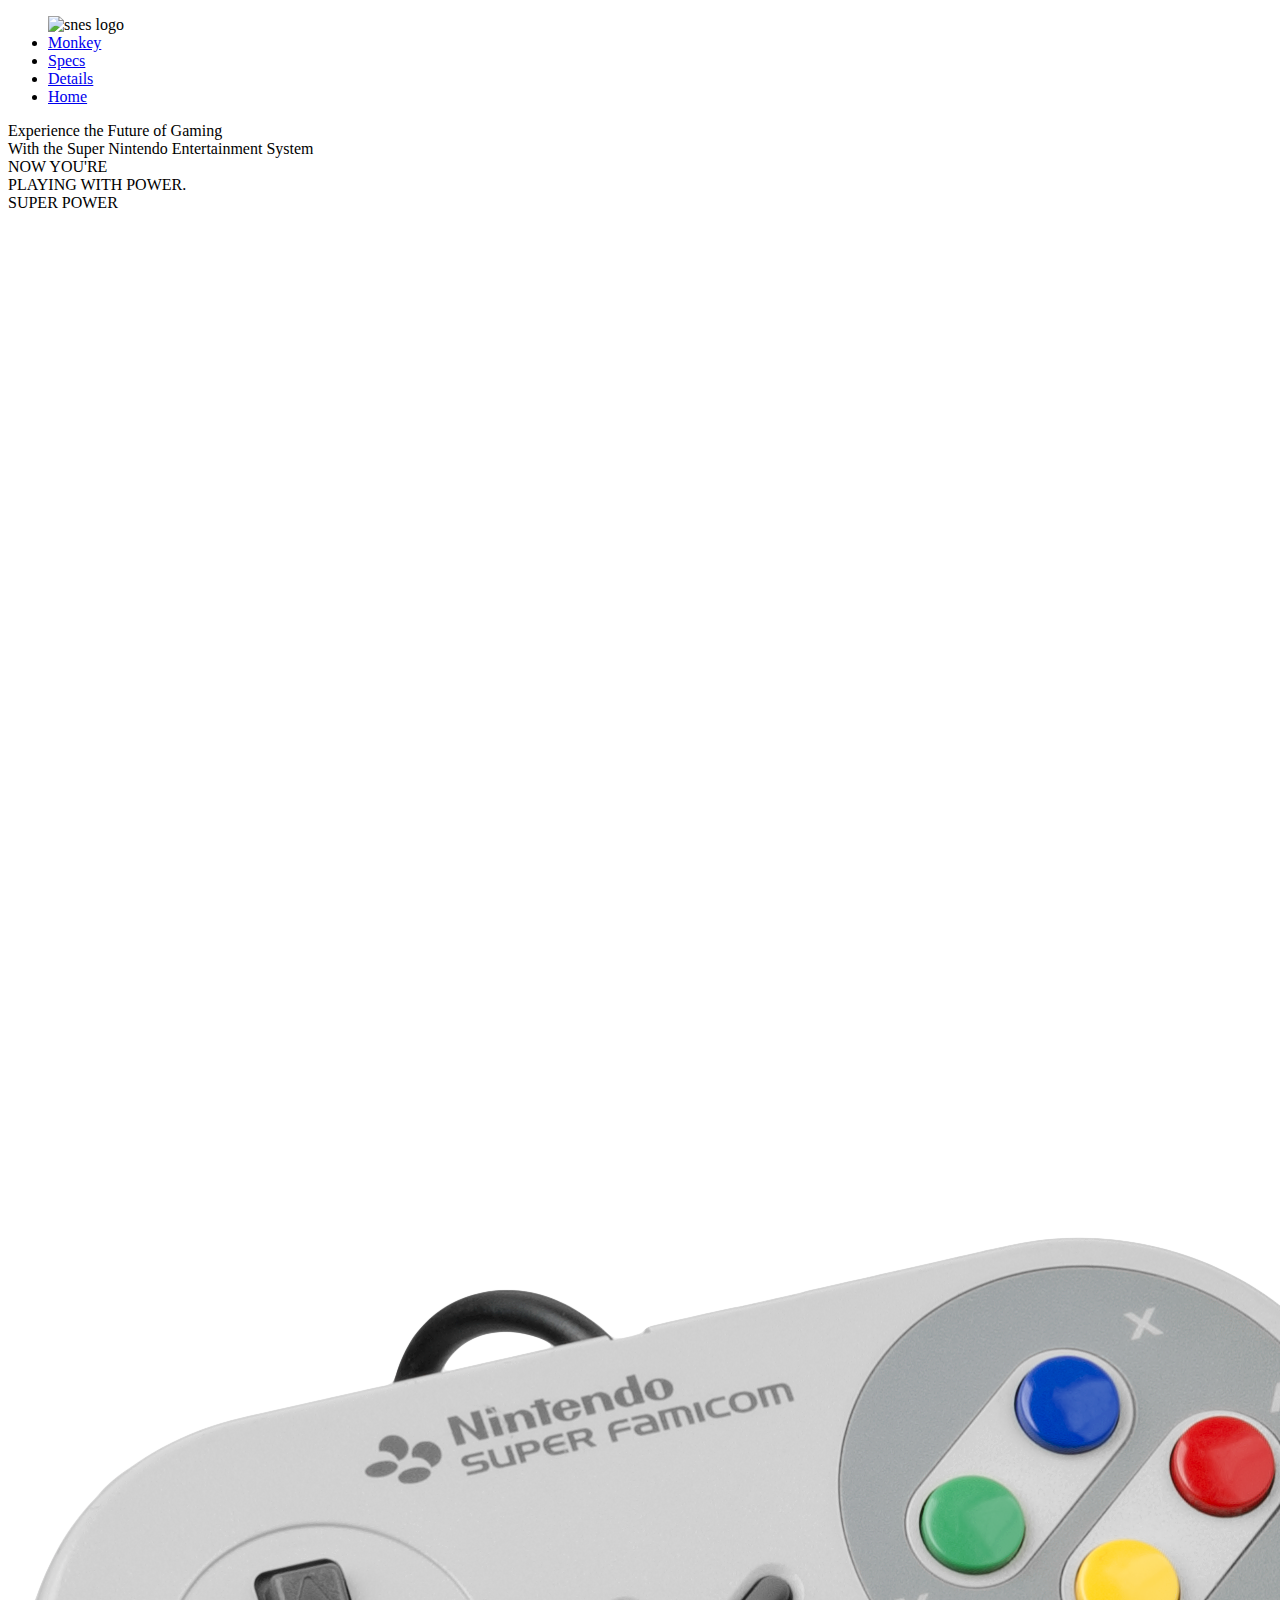
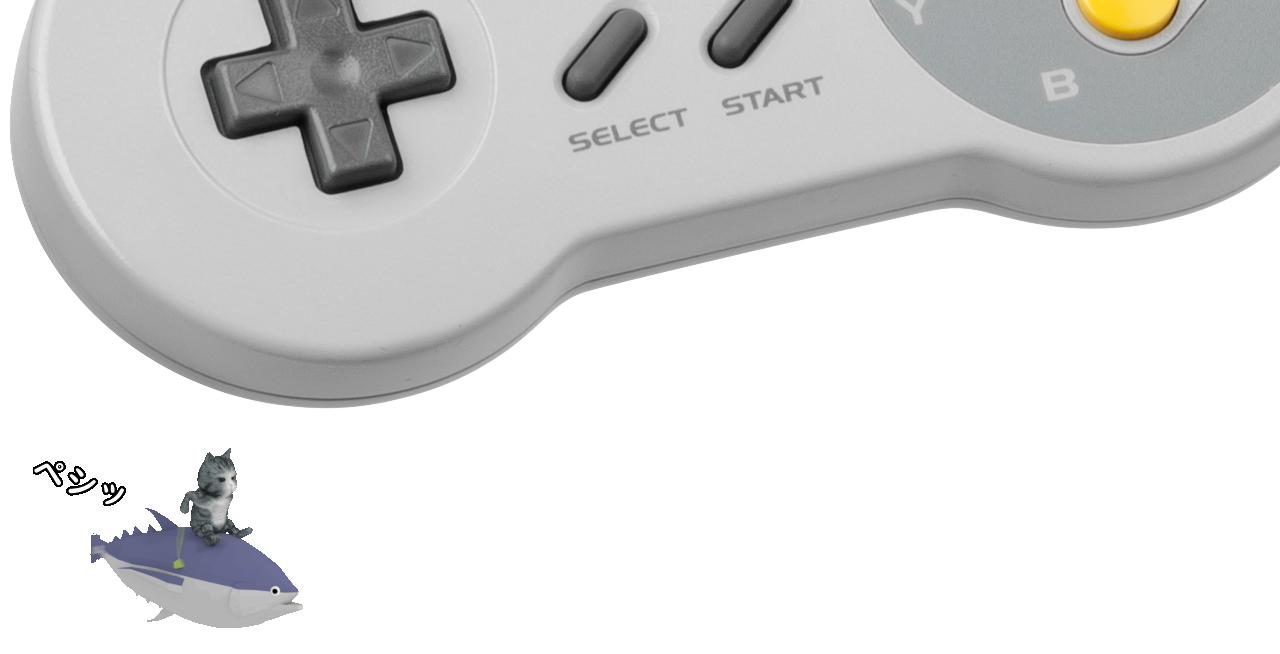
==== Produktsida/index.html @ 7cf37a58 "Add files via upload" ====
<!DOCTYPE html>
<html lang="sv">
<head>
<title>Mainpage</title>
<link href="produktsida.css" rel="stylesheet" type="text/css">
<meta charset="utf-8">
</head>
<body>

    <ul>
        <img src="https://upload.wikimedia.org/wikipedia/commons/e/e5/Super_Nintendo_logo.png" alt="snes logo" width="233" height="auto" id="logo">
        <li><a href="produktsida4.html" id="btnmke">Monkey</a></li>
        <li><a href="produktsida3.html" id="btnimg">Specs</a></li>
        <li><a href="produktsida2.html" id="btndtl">Details</a></li>
        <li><a href="produktsida1.html" id="btnhme">Home</a></li>
    </ul>

    <div id="featured">

        <div class="centered1"> Experience the Future of Gaming</div>
        <div class="centered12"> With the Super Nintendo Entertainment System</div>
        <div class="centered2"> NOW YOU'RE </div>
        <div class="centered3"> PLAYING WITH POWER. </div>
        <div class="centered4"> SUPER POWER </div>
        <img src="img/75-756784_nintendo-super-famicom-set-fl-super-nintendo.png" id="snes" />
        <img src="img/AW3905249_06.gif" id="cat" />
        
    </div>

</body>
</html>
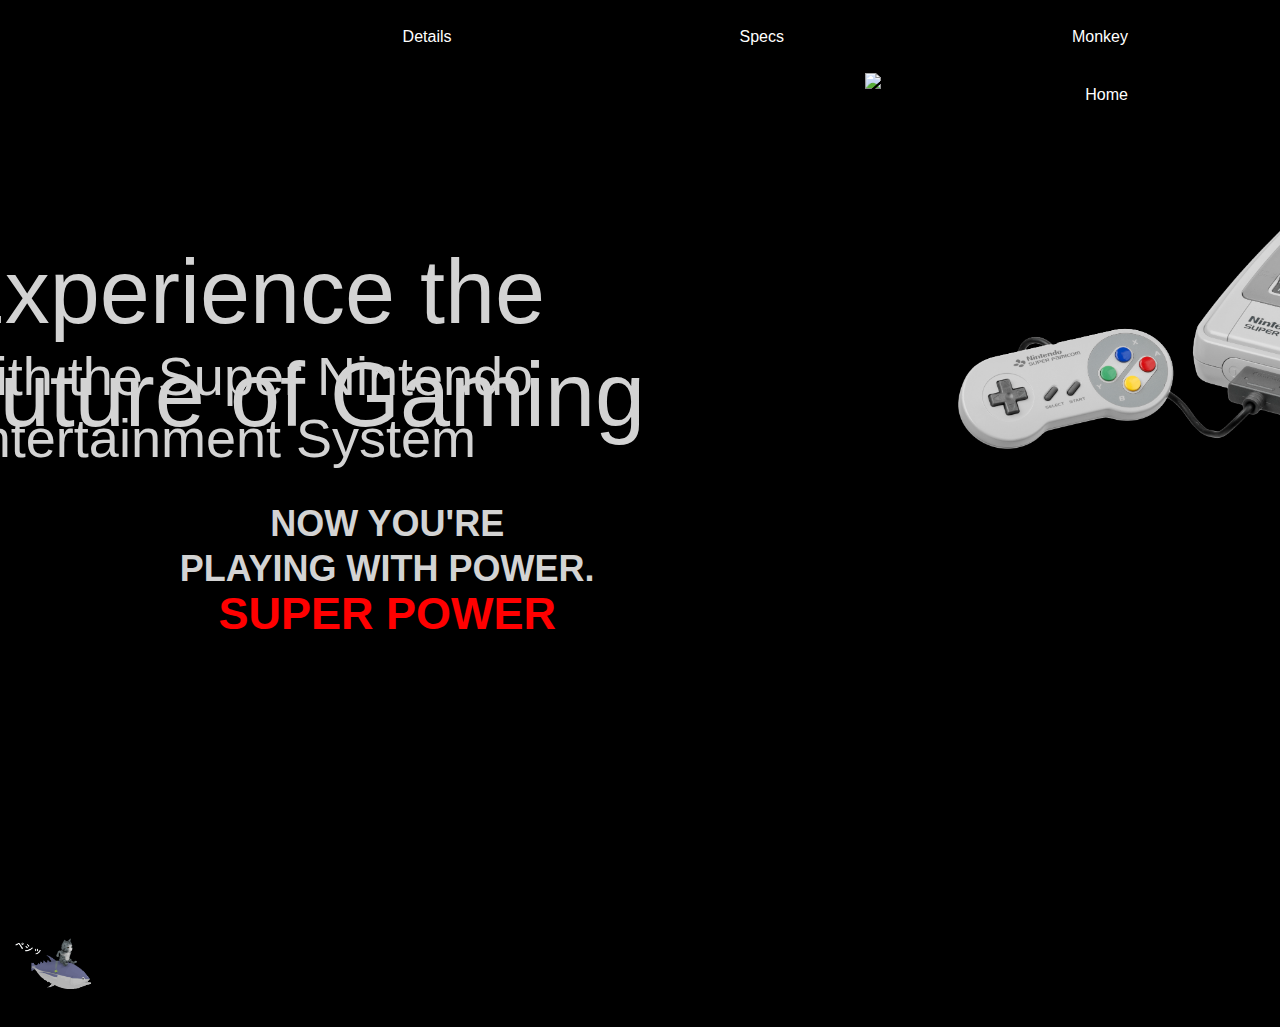
==== commit 51bc718c: "Add files via upload" ====
--- a/Produktsida/index.html
+++ b/Produktsida/index.html
@@ -7,24 +7,24 @@
 </head>
 <body>
 
-    <ul>
-        <img src="https://upload.wikimedia.org/wikipedia/commons/e/e5/Super_Nintendo_logo.png" alt="snes logo" width="233" height="auto" id="logo">
-        <li><a href="produktsida4.html" id="btnmke">Monkey</a></li>
-        <li><a href="produktsida3.html" id="btnimg">Specs</a></li>
-        <li><a href="produktsida2.html" id="btndtl">Details</a></li>
-        <li><a href="produktsida1.html" id="btnhme">Home</a></li>
-    </ul>
+
+        <ul>
+            <li><a href="produktsida4.html" id="btnmke">Monkey</a></li>
+            <li><a href="produktsida3.html" id="btnimg">Specs</a></li>
+            <li><a href="produktsida2.html" id="btndtl">Details</a></li>
+            <li><a href="index.html" id="btnhme">Home</a></li>
+            <li><img src="https://upload.wikimedia.org/wikipedia/commons/e/e5/Super_Nintendo_logo.png" alt="snes logo" width="233" height="auto" id="logo"/></li>
+        </ul>
+
 
     <div id="featured">
-
         <div class="centered1"> Experience the Future of Gaming</div>
         <div class="centered12"> With the Super Nintendo Entertainment System</div>
         <div class="centered2"> NOW YOU'RE </div>
         <div class="centered3"> PLAYING WITH POWER. </div>
         <div class="centered4"> SUPER POWER </div>
-        <img src="img/75-756784_nintendo-super-famicom-set-fl-super-nintendo.png" id="snes" />
-        <img src="img/AW3905249_06.gif" id="cat" />
-        
+        <img src="img/75-756784_nintendo-super-famicom-set-fl-super-nintendo.png" alt="snes console" id="snes" />
+        <img src="img/AW3905249_06.gif" alt="cat" id="cat" />
     </div>
 
 </body>
--- a/Produktsida/produktsida.css
+++ b/Produktsida/produktsida.css
@@ -0,0 +1,158 @@
+body{
+  background-color: black;
+}
+
+
+ul {
+  list-style-type: none;
+  margin: 0;
+  padding: 0;
+  overflow: hidden;
+  background-color: black;
+}
+
+li {
+  float: right;
+}
+
+li a {
+  display: block;
+  color: white;
+  text-align: center;
+  padding: 20px 16px;
+  text-decoration: none;
+  padding-left: 16vh;
+  padding-right: 16vh;
+  font-family:Verdana, Geneva, Tahoma, sans-serif;
+  }
+
+
+
+#btnimg:hover {
+  background-color: #007243;
+  color:black;
+}
+
+#btndtl:hover {
+  background-color: #F7BA0B;
+  color:black;
+}
+
+#btnhme:hover{
+
+  background-color: #C1121C;
+  color:black;
+}
+
+#btnmke:hover{
+  background-color: #00387b;
+  color:black;
+}
+
+.centered {
+  position:absolute;
+  font-size: 3vh;
+  font-family:'Gill Sans', 'Gill Sans MT', Calibri, 'Trebuchet MS', sans-serif;
+  color:white;
+  top: 50%;
+  left: 35%;
+  transform: translate(-50%, -50%);
+}
+
+.centered1 {
+  position:absolute;
+  font-size: 10vh;
+  font-family: Impact, Haettenschweiler, 'Arial Narrow Bold', sans-serif;
+  color:lightgray;
+  top: 25%;
+  left: 30%;
+  transform: translate(-50%, -50%);
+}
+
+.centered12 {
+  position:absolute;
+  font-size: 6vh;
+  font-family: Impact, Haettenschweiler, 'Arial Narrow Bold', sans-serif;
+  color:lightgray;
+  top: 32%;
+  left: 30%;
+  transform: translate(-50%, -50%);
+}
+
+.centered2 {
+  font-family:Verdana, Geneva, Tahoma, sans-serif;
+  font-weight: bold;
+  position:absolute;
+  font-size: 4vh;
+  color:lightgray ;
+  top: 45%;
+  left: 30%;
+  transform: translate(-50%, -50%);
+}
+
+.centered3 {
+  font-family:Verdana, Geneva, Tahoma, sans-serif;
+  font-weight: bold;
+  position:absolute;
+  font-size: 4vh;
+  color:lightgray ;
+  top: 50%;
+  left: 30%;
+  transform: translate(-50%, -50%);
+}
+
+.centered4 {
+  font-family:Verdana, Geneva, Tahoma, sans-serif;
+  font-weight: bold;
+  position:absolute;
+  font-size: 5vh;
+  color:red;
+  top: 55%;
+  left: 30%;
+  transform: translate(-50%, -50%);
+}
+
+
+/* Images */
+
+#logo{
+  margin-top: 7px;
+}
+
+#featured{
+  margin-top: -5px;
+  width: 100%;
+  height: 100vh;
+  background-image:url(https://i.pinimg.com/originals/f1/cb/0e/f1cb0e6ea717ecda79933469efbfb5f9.gif );
+  position:relative;
+}
+
+#snes{
+  margin-left: 100vh;
+  width: 50%;
+  height: auto;
+  background-image:url(https://www.pngkey.com/png/full/75-756784_nintendo-super-famicom-set-fl-super-nintendo.png);
+  position: absolute;
+  left: 50px;
+  top: 50px;;
+}
+
+.img2{
+  margin-left: 75%;
+  margin-top: 10%;
+}
+
+
+#cat{
+  width: 10vh;
+  height: auto;
+  margin-top: 90vh ;
+}
+
+#monke{
+  width: 50vh;
+  height: 50vh;
+  display: block;
+  margin: auto;
+  content:url(https://c.tenor.com/oTHn_XqkpkoAAAAi/monki-flip.gif);
+}